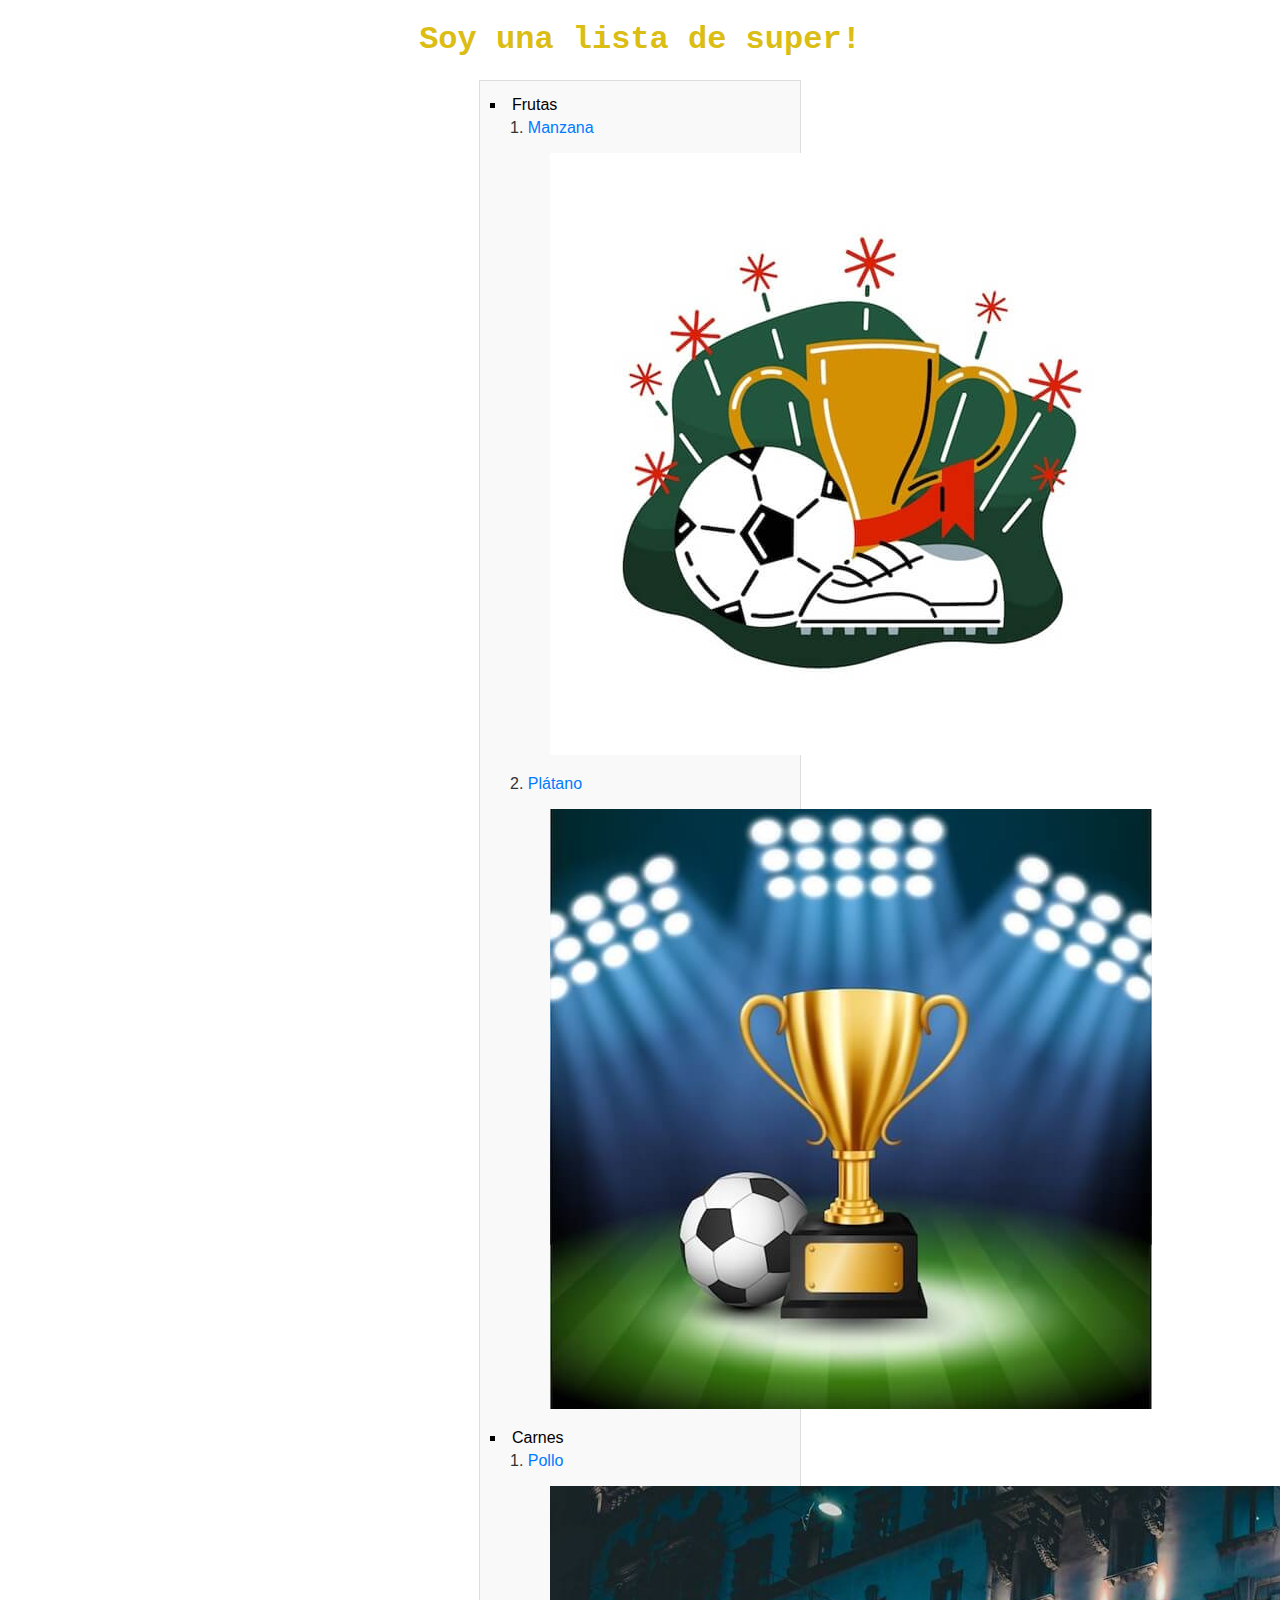
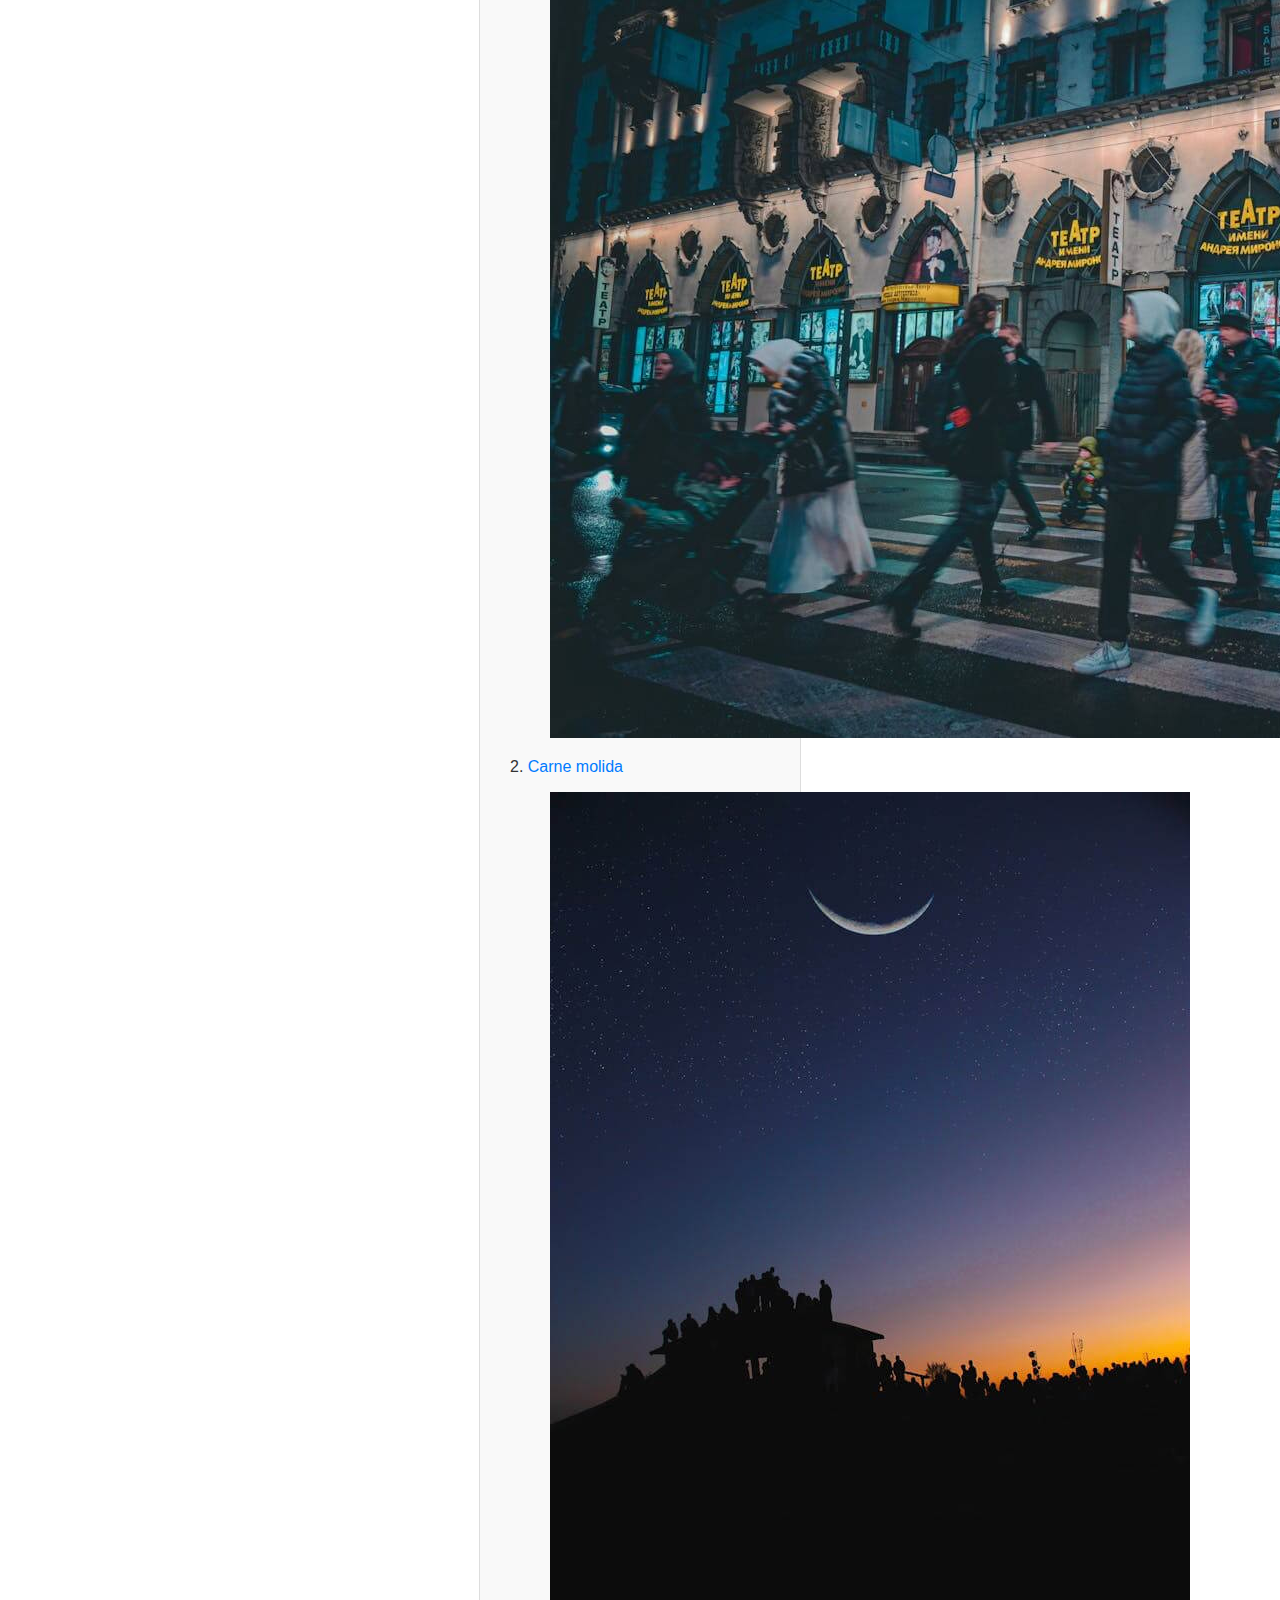
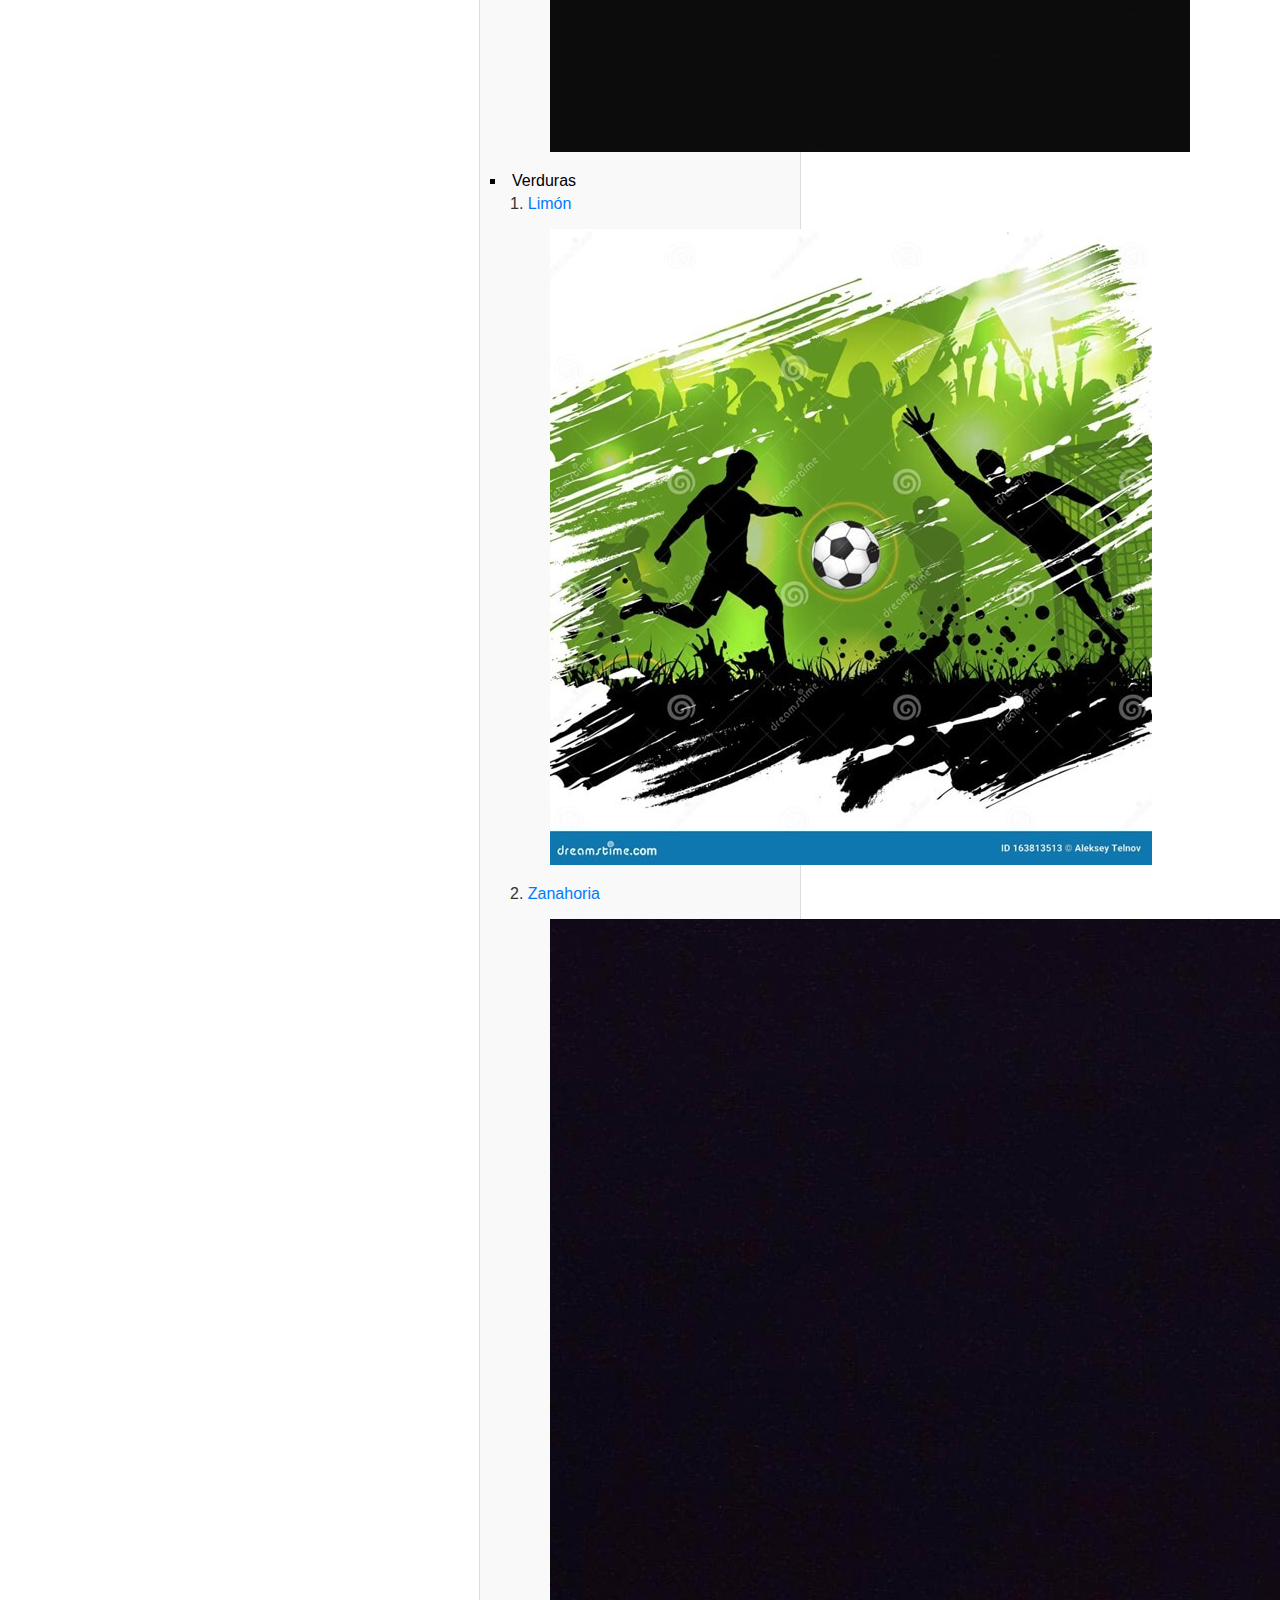
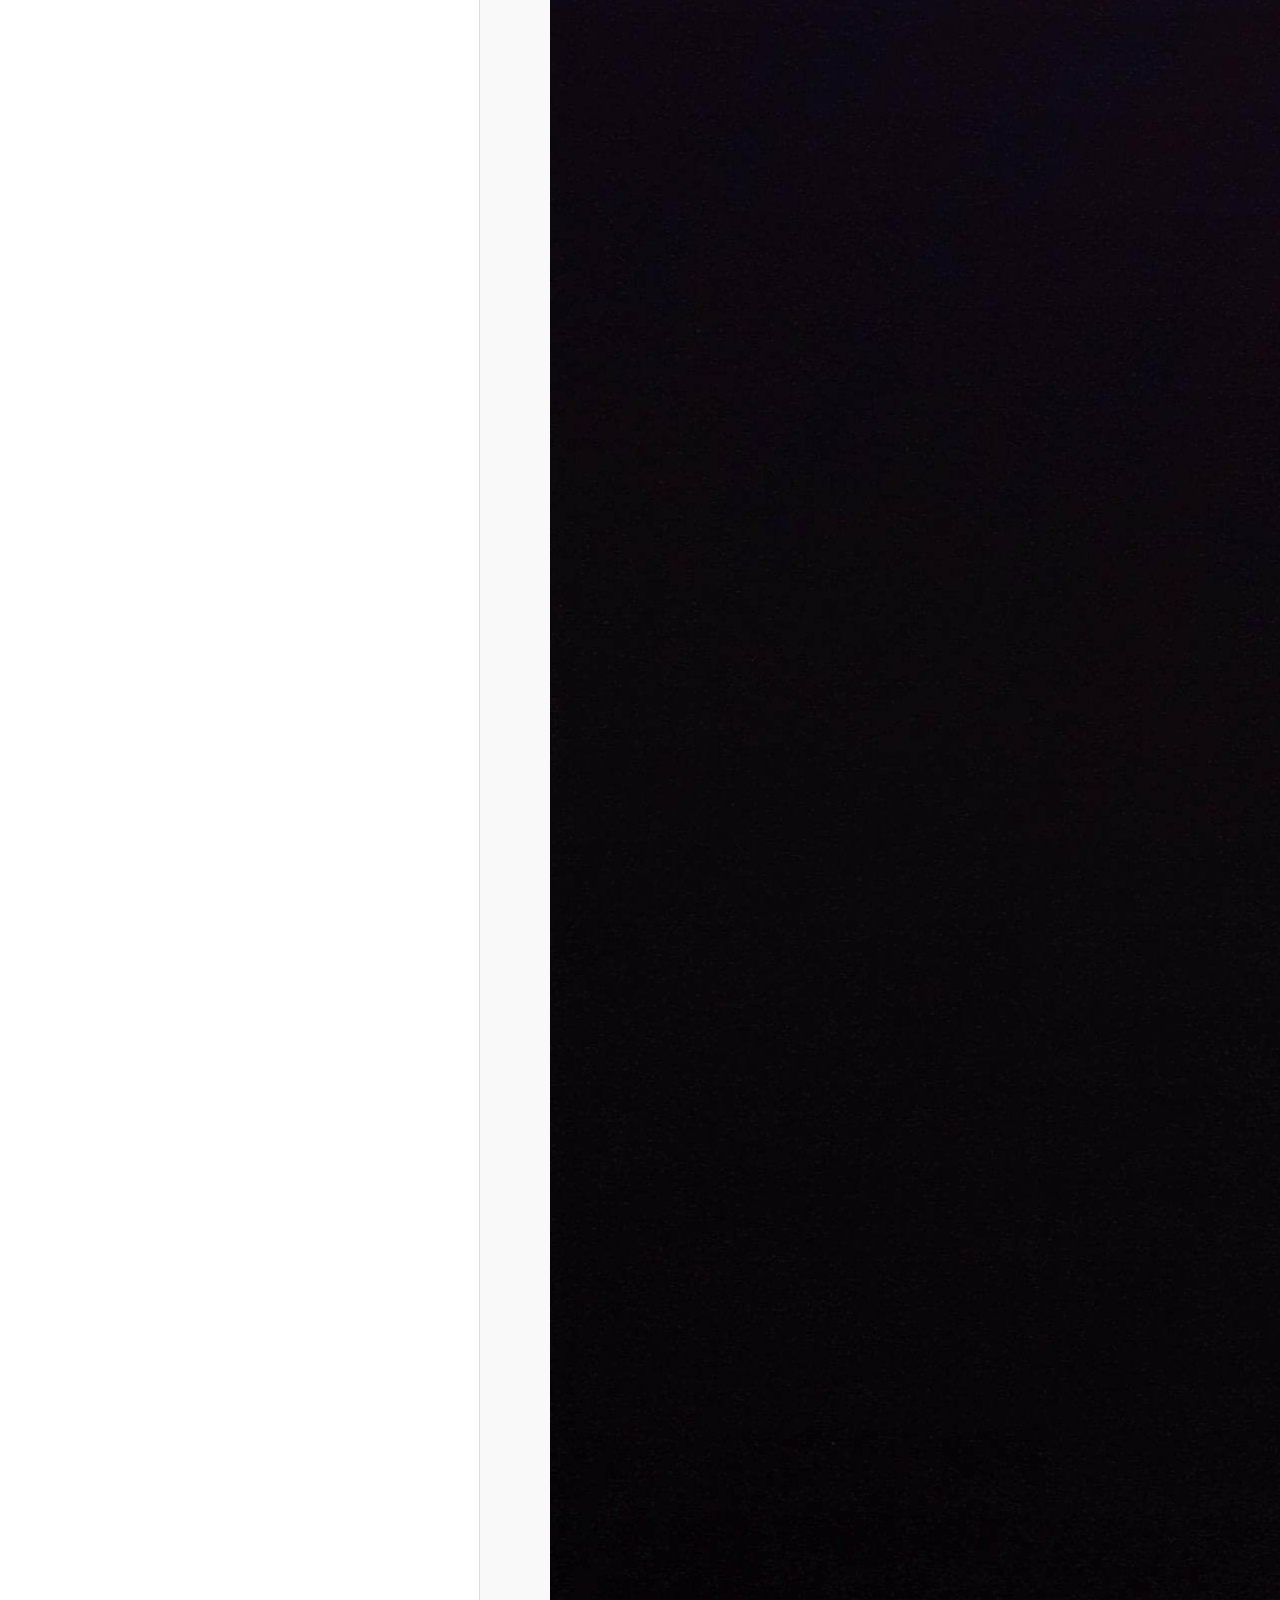
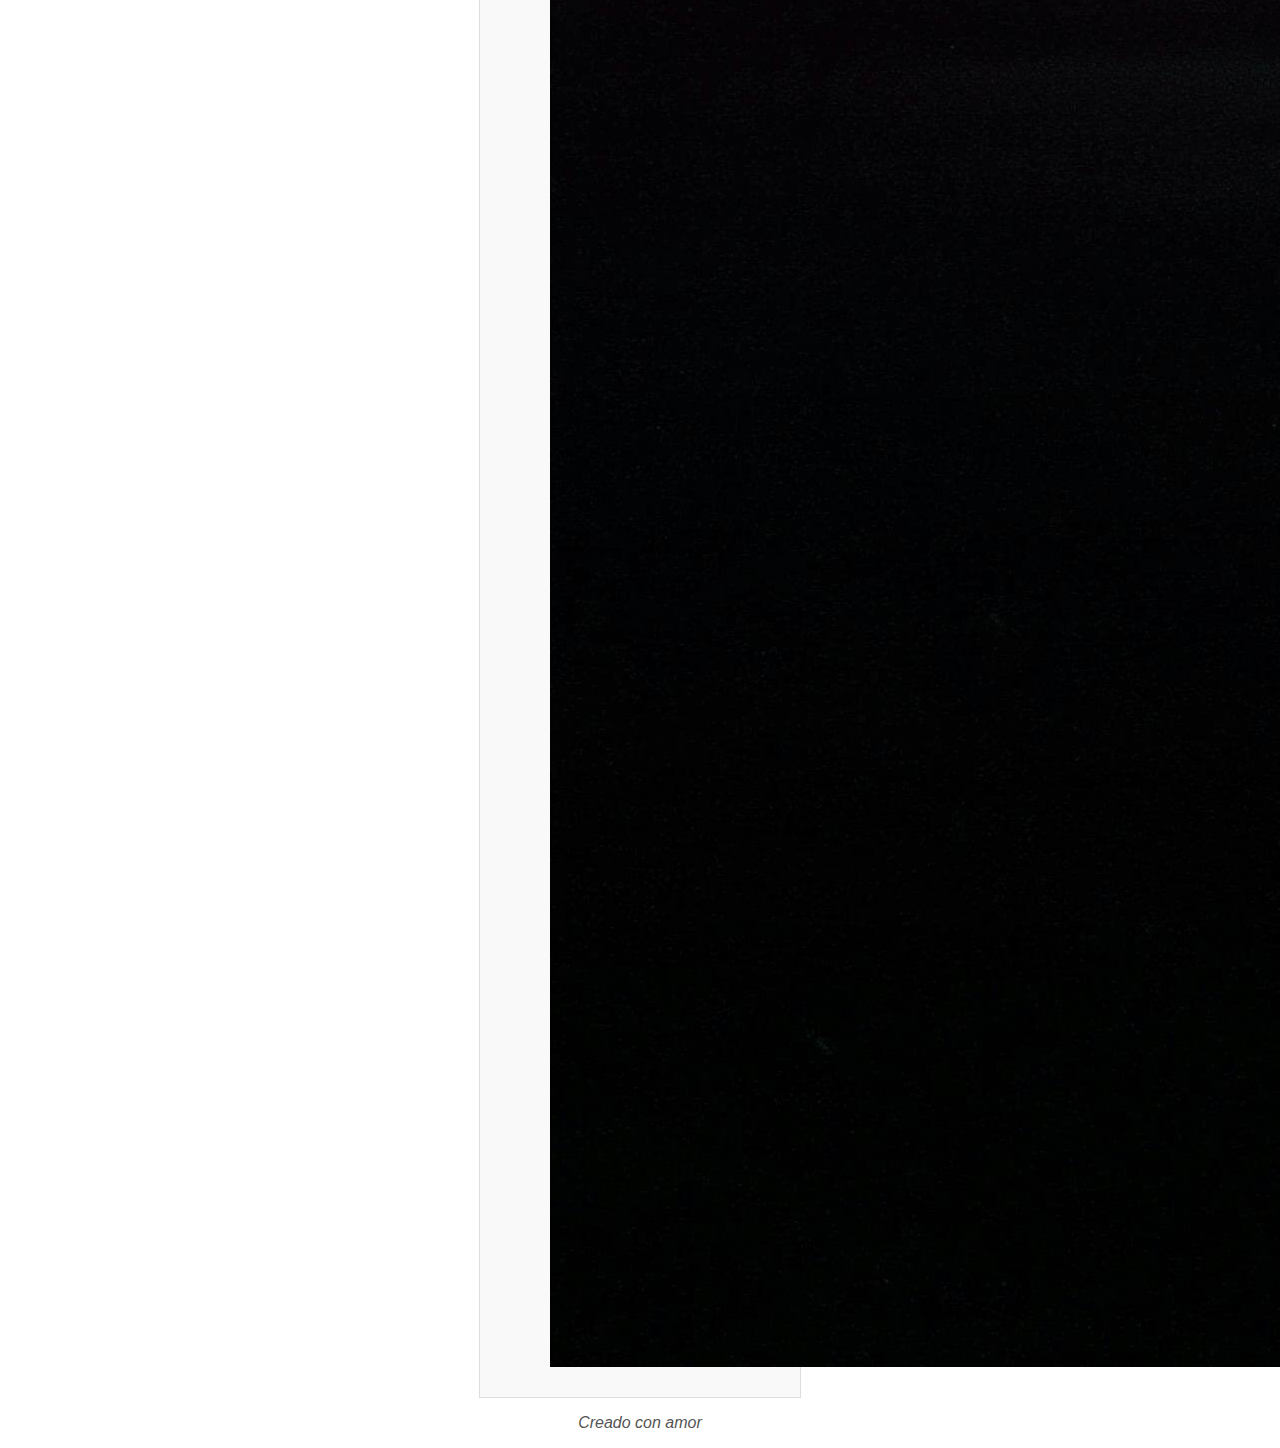
==== claseIndex/index2.html @ 7d25eea5 "se mueven los archivos para organizar en directorios las paginas de las practicas que se van realiza" ====
<!DOCTYPE html>
<html lang="es">
<head>
  <meta charset="UTF-8">
  <title>Lista de Super</title>
  <link rel="stylesheet" href="css/style.css">
</head>
<body>

  <h1>Soy una lista de super!</h1> 
  <ul>
    <li>Frutas</li>
    <ol>
      <li><a href="https://www.google.com/search?q=manzana">Manzana</a></li>
      <figure><img src="./pics/Imagen1.jpg" alt="Es una imágen de una manzana">
      </figure>
      <li><a href="https://www.google.com/search?q=platano">Plátano</a></li>
      <figure><img src="./pics/Imagen2.jpg" alt="Es una imágen de un platano">
      </figure>
    </ol>
    <li>Carnes</li>
    <ol>
      <li><a href="https://www.google.com/search?q=pollo">Pollo</a></li>
      <figure><img src="./pics/Imagen5.jpg" alt="Es una imágen de un Pollo">
      </figure>
      <li><a href="https://www.google.com/search?q=carne+molida">Carne molida</a></li>
      <figure><img src="./pics/Imagen6.jpg" alt="Es una imágen de carne molida">
      </figure>
    </ol>
    <li>Verduras</li>
    <ol>
      <li><a href="https://www.google.com/search?q=limon">Limón</a></li>
      <figure><img src="./pics/Imagen3.jpg" alt="Es una imágen de un limón">
      </figure>
      <li><a href="https://www.google.com/search?q=zanahoria">Zanahoria</a></li>
      <figure><img src="./pics/Imagen4.jpg" alt="Es una imágen de una zanahoria">
      </figure>
    </ol>
  </ul>
  <p>Creado con amor</p>

</body>
</html>
---- claseIndex/css/style.css ----
/* Estilo para el título */
h1 {
  color: #dbbd13;
  font-family: 'Courier New', Courier, monospace, sans-serif;
  text-align: center;
}

/* Estilo para la lista principal */
ul {
  list-style-type: square; /* Cambia el tipo de viñeta */
  list-style-position: inside; /* Mueve las viñetas al interior del recuadro */
  padding: 10px;
  background-color: #f9f9f9;
  border: 1px solid #ddd;
  width: 300px;
  margin: auto;
  font-family: Arial, sans-serif;
}

/* Estilo para los elementos de lista */
li {
  margin: 5px 0;
}

/* Estilo para las sublistas ordenadas */

ol {
  list-style-type: decimal;
  list-style-position: inside; /* Mueve las viñetas al interior del recuadro */
  padding-left: 20px;
  color: #333;
}

/* Estilo para los enlaces */
a {
  text-decoration: none;
  color: #007BFF;
}

a:hover {
  color: #0056b3;
  text-decoration: underline;
}

/* Estilo para el párrafo final */
p {
  text-align: center;
  font-style: italic;
  font-family: Arial, sans-serif;
  color: #555;
}
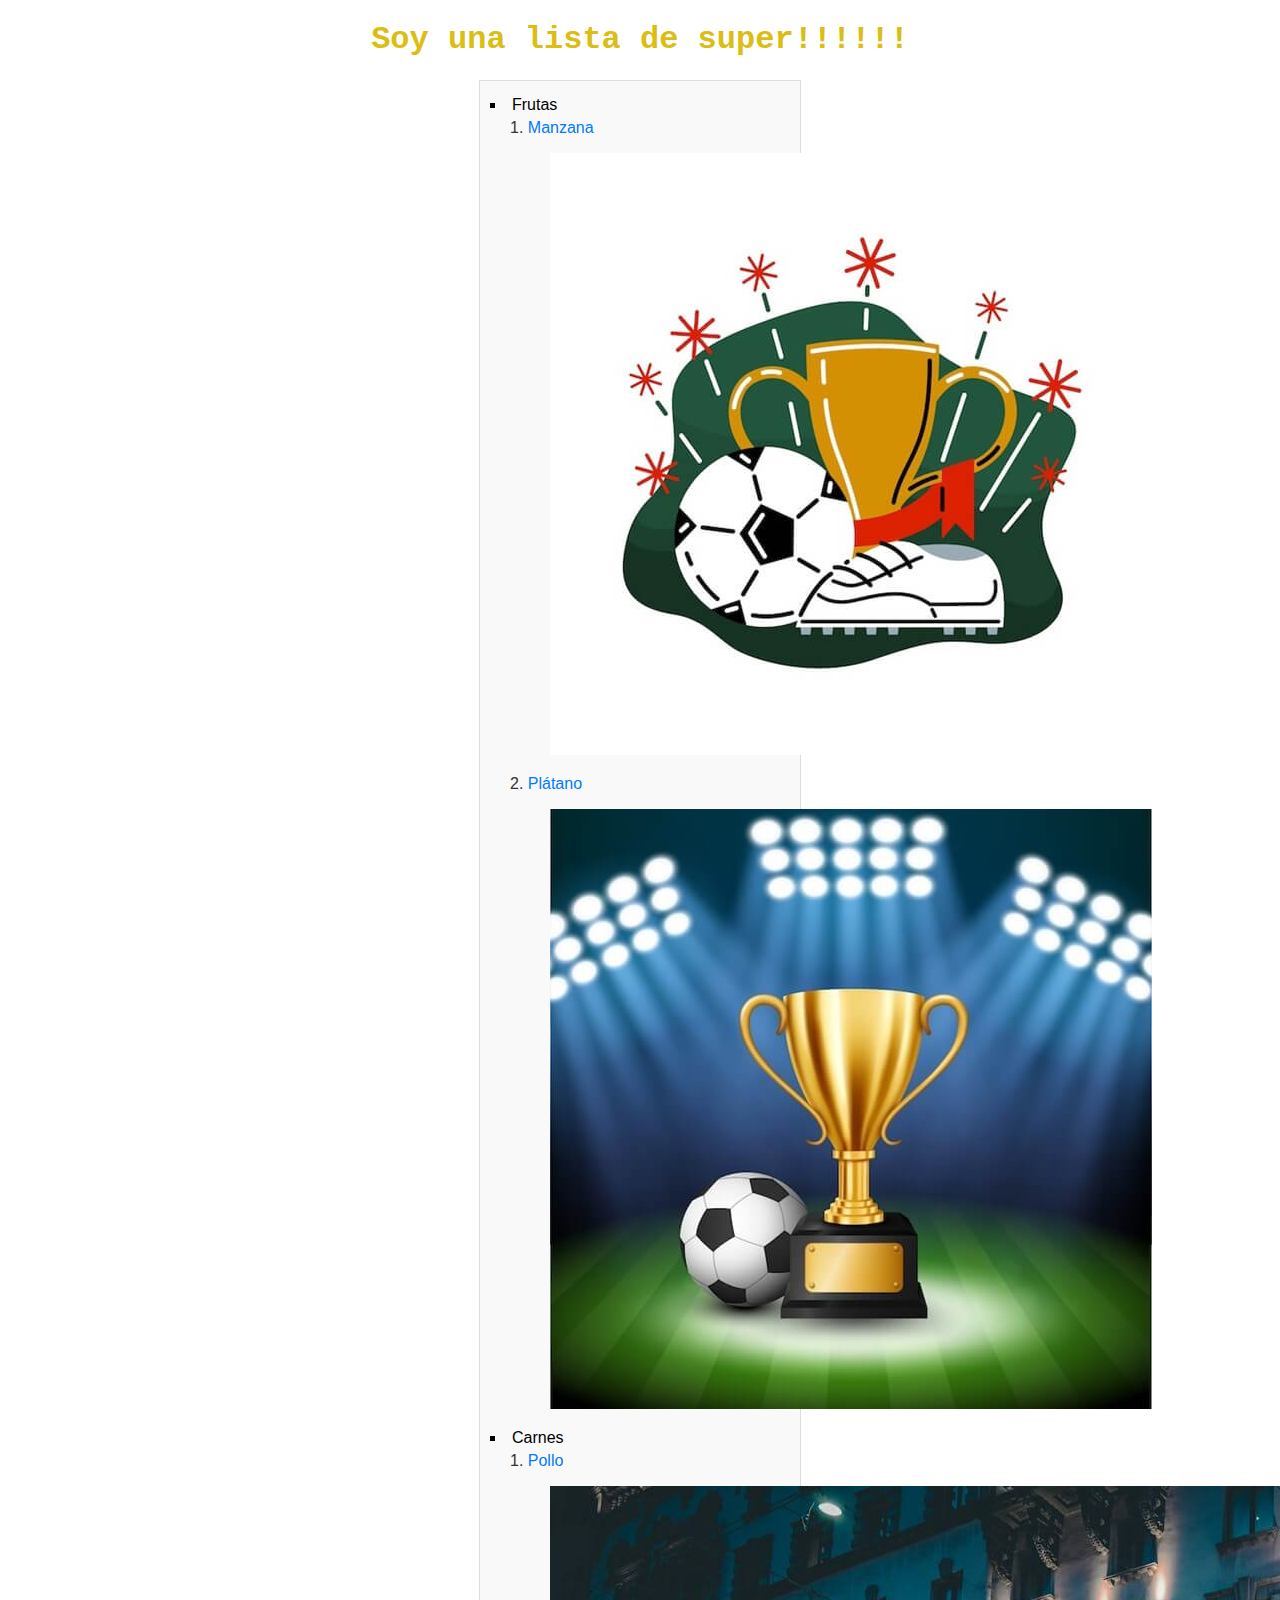
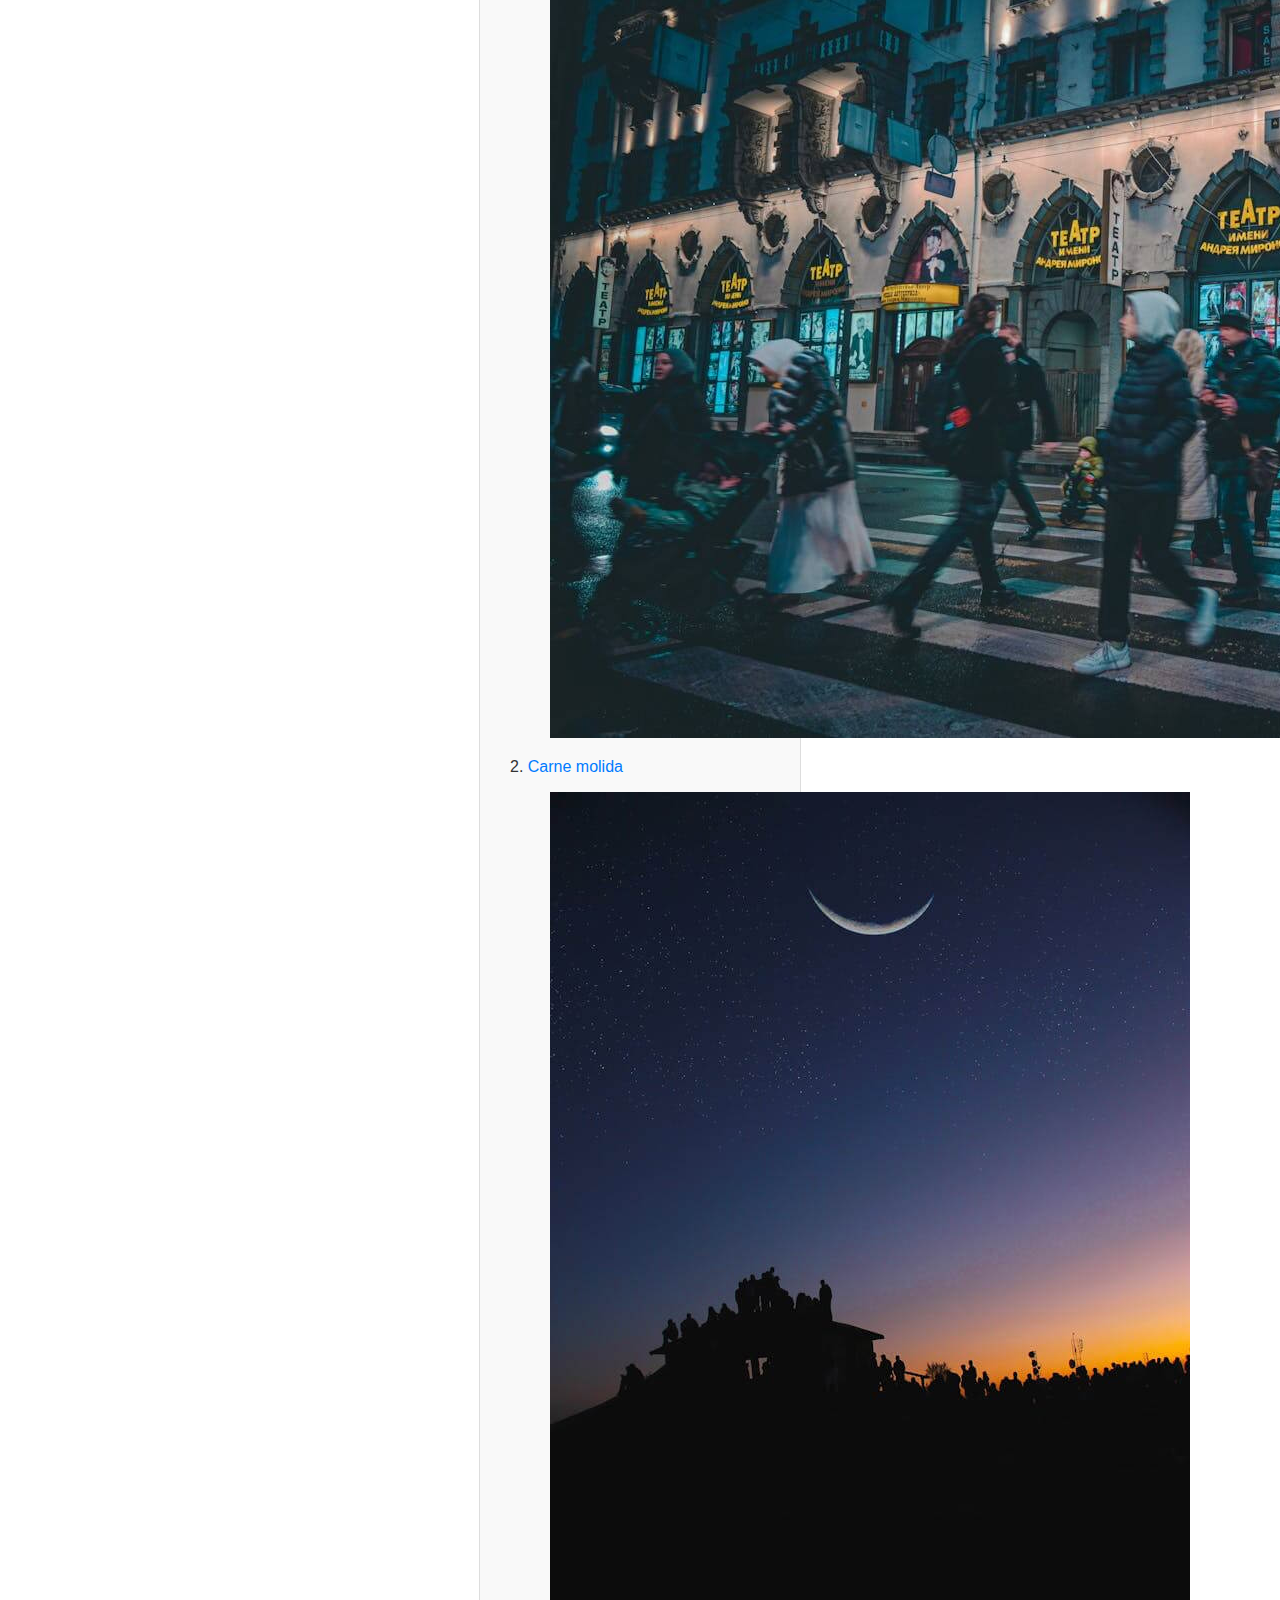
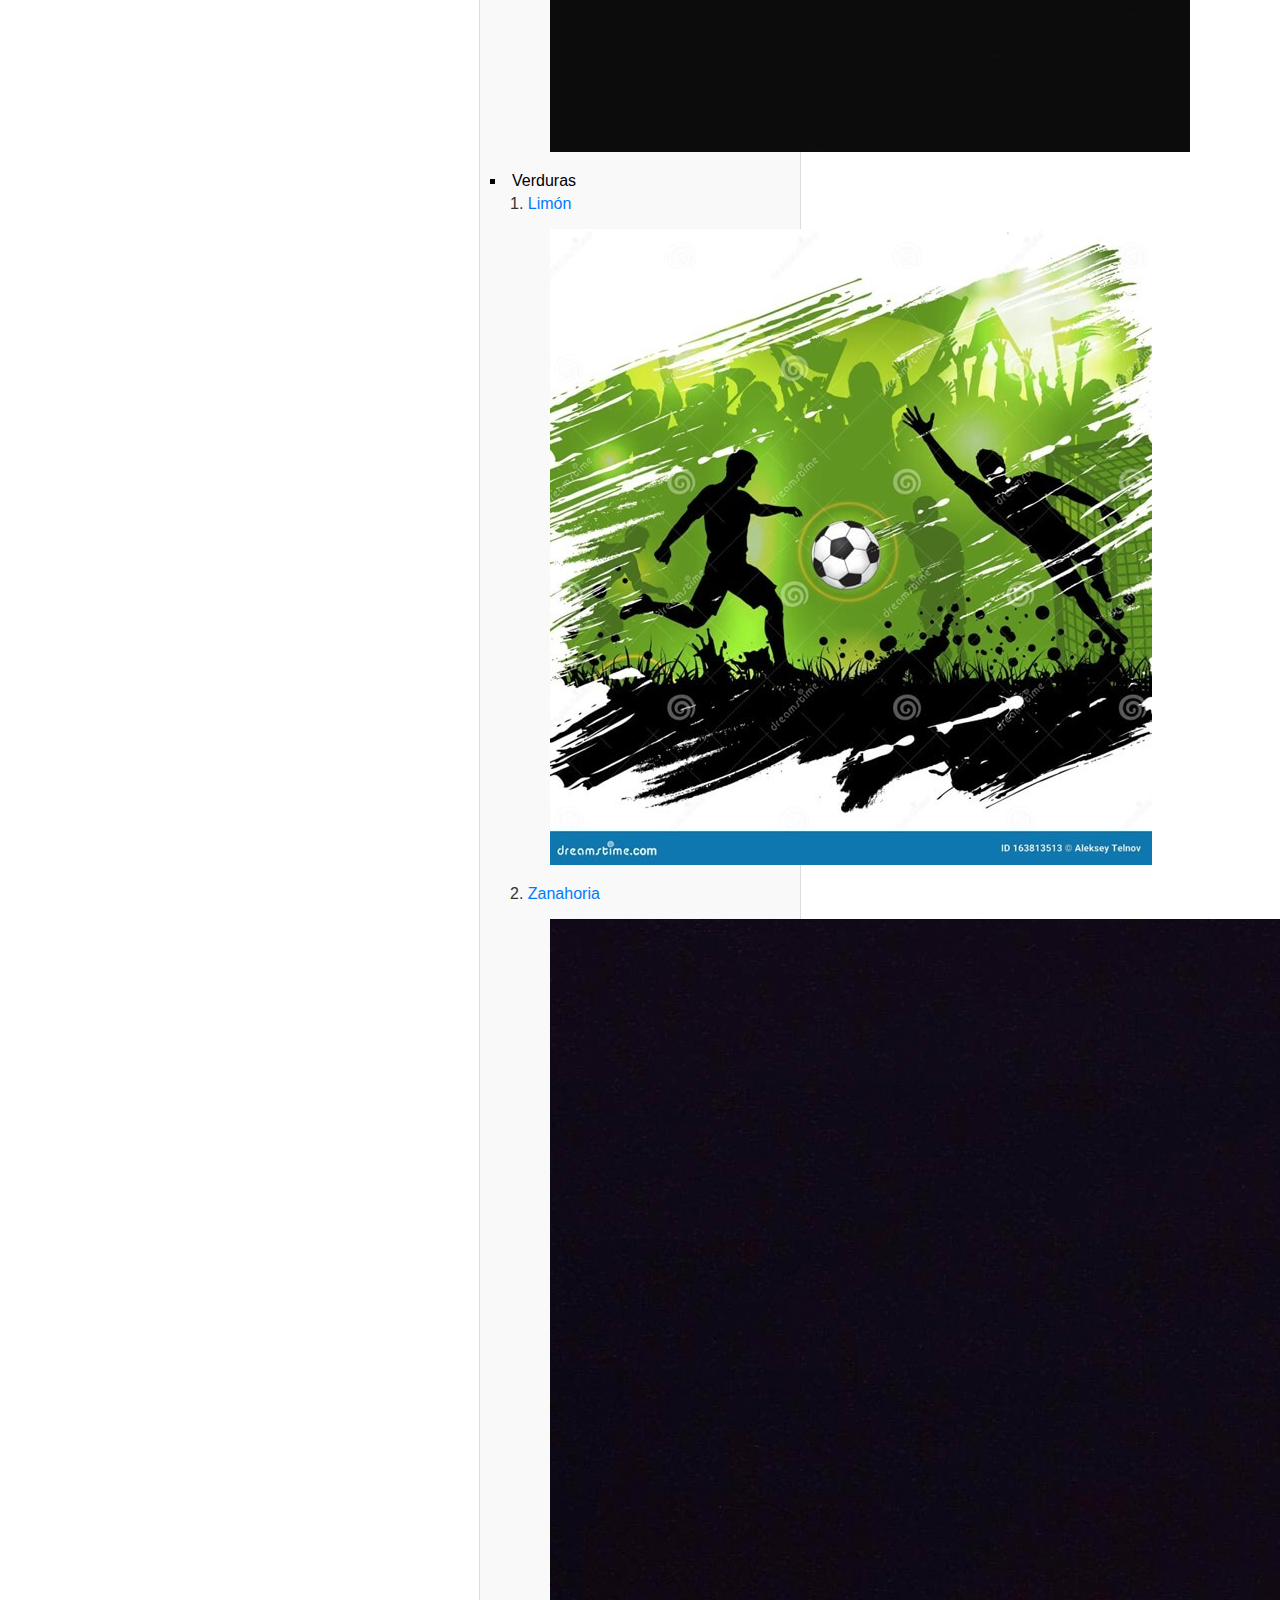
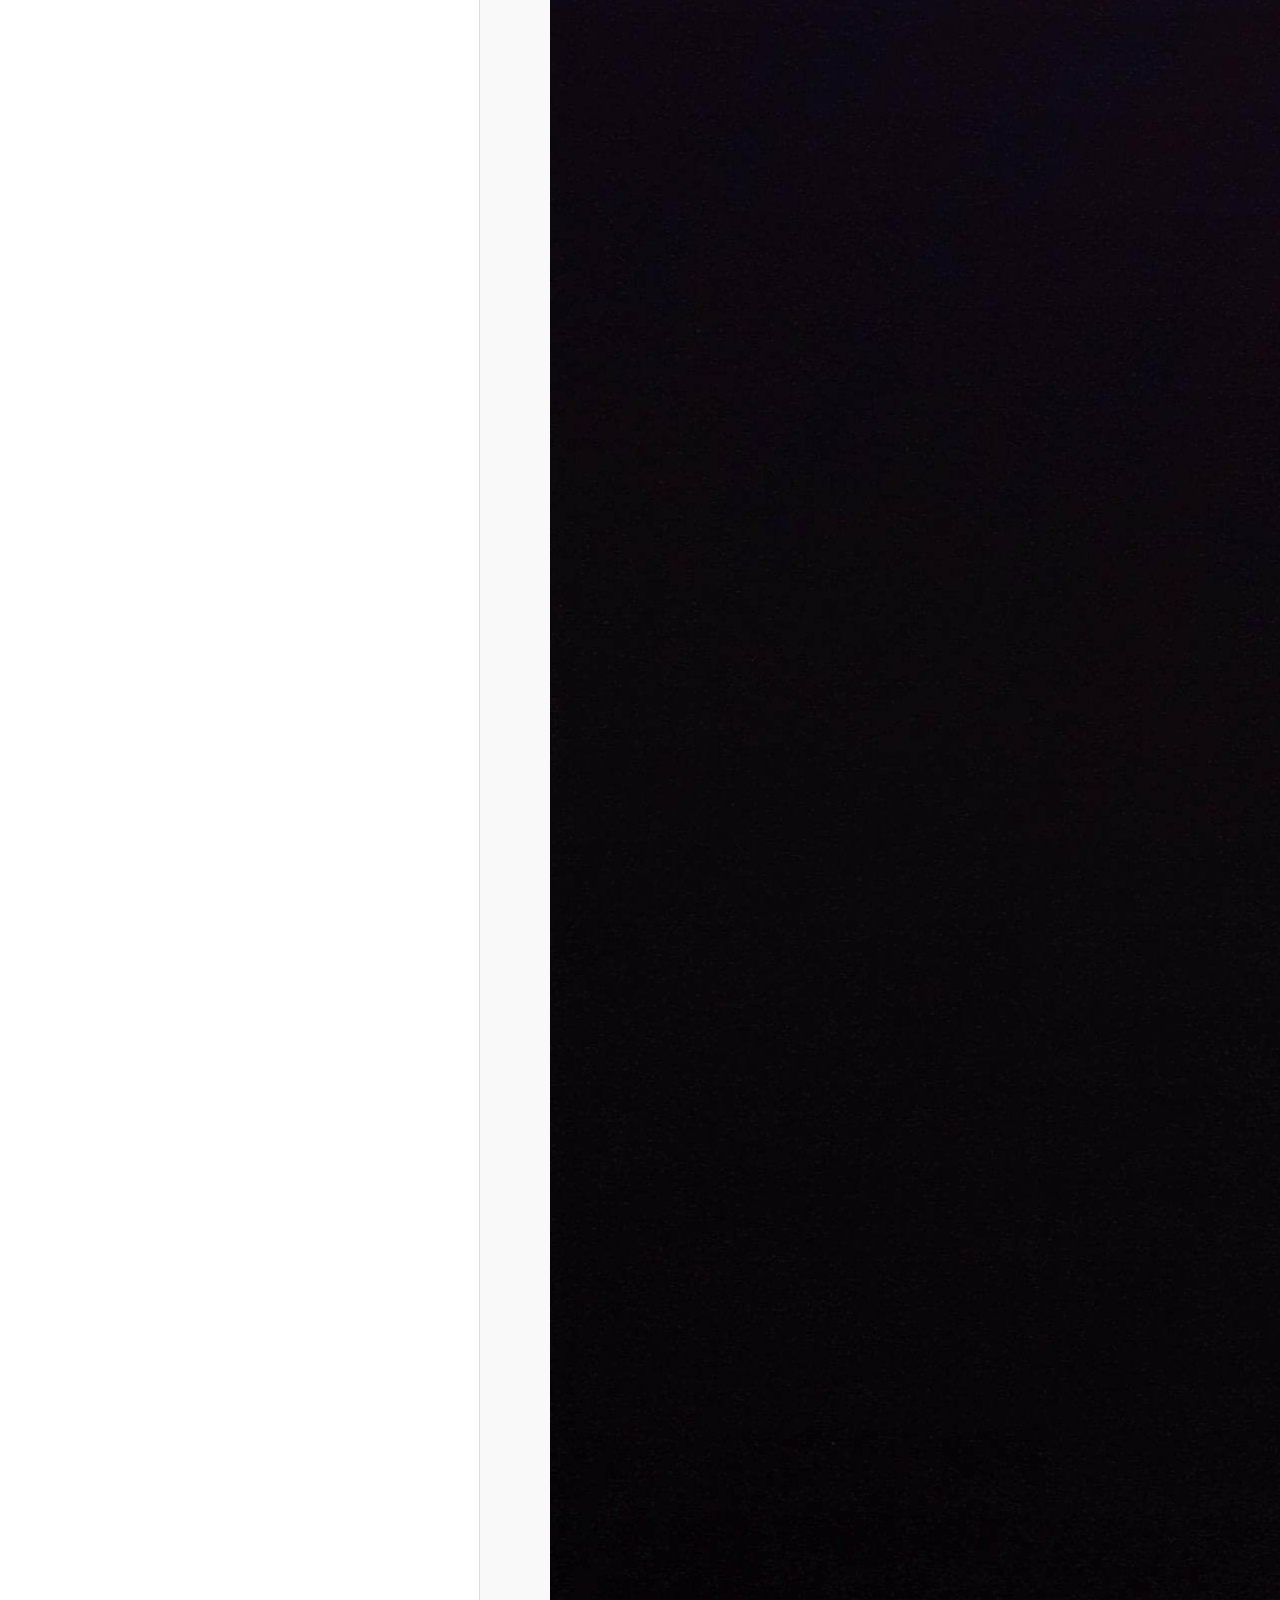
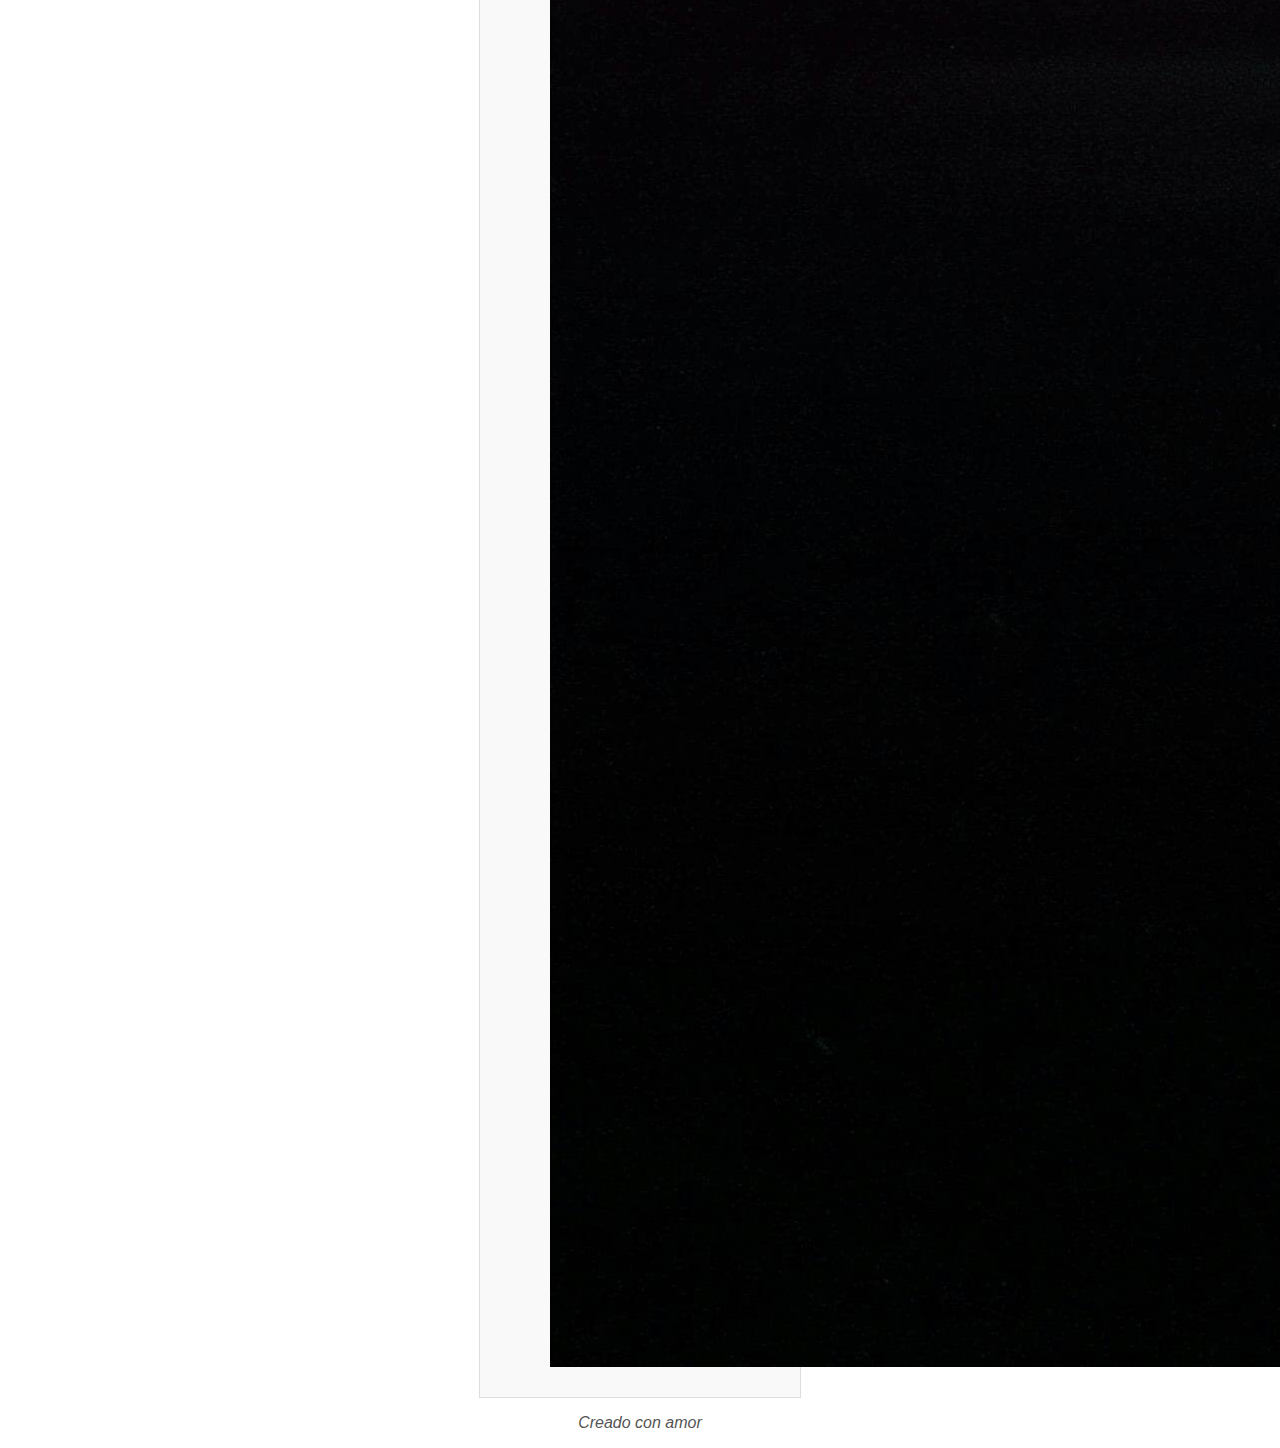
==== commit 04b40489: "archivos que no han sido enviados y revisando el estado de cada repositorio" ====
--- a/claseIndex/index2.html
+++ b/claseIndex/index2.html
@@ -7,7 +7,7 @@
 </head>
 <body>
 
-  <h1>Soy una lista de super!</h1> 
+  <h1>Soy una lista de super!!!!!!</h1> 
   <ul>
     <li>Frutas</li>
     <ol>
